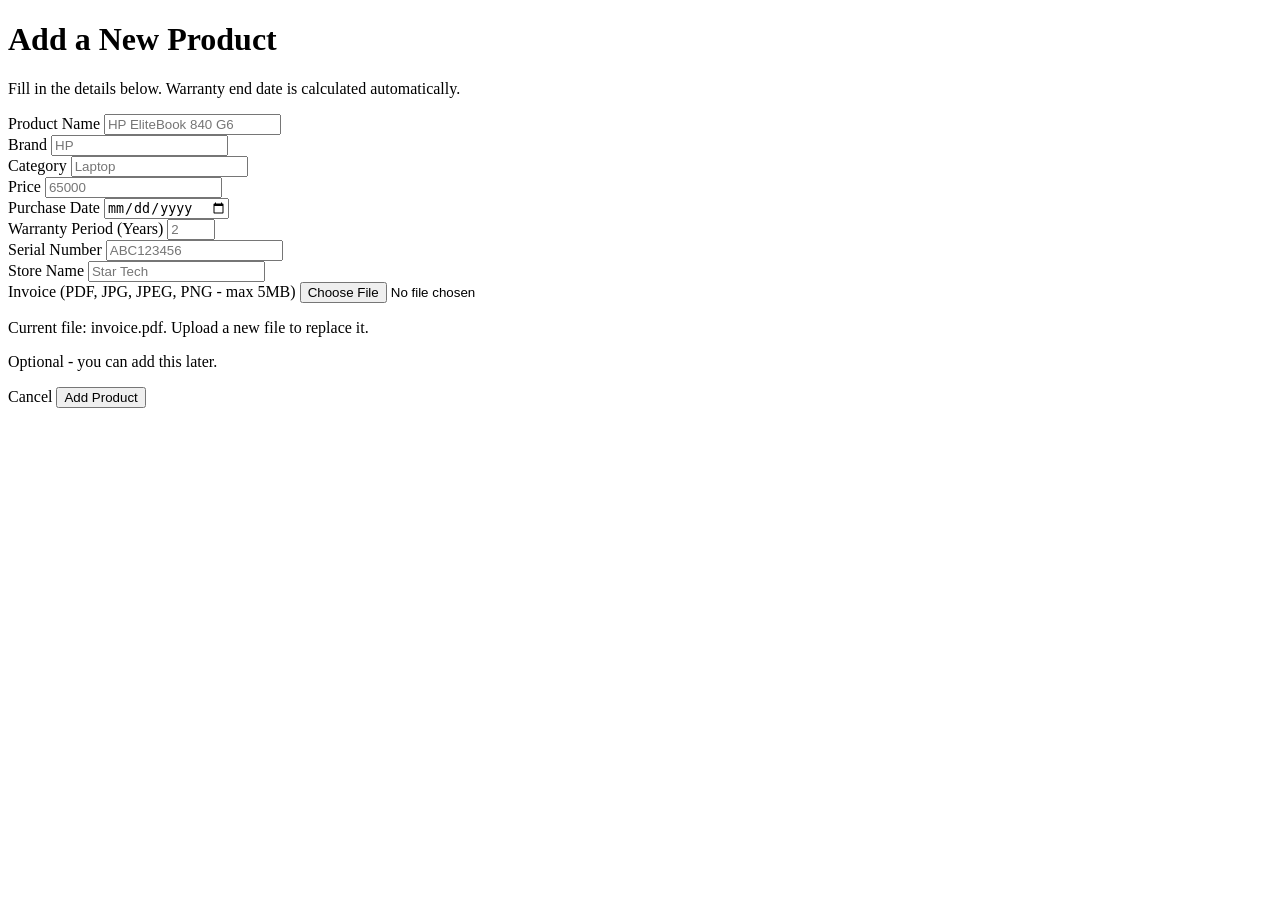
==== src/main/resources/templates/products/add-product.html @ 9dee8832 "1st add" ====
<!DOCTYPE html>
<html lang="en" xmlns:th="http://www.thymeleaf.org">
<head>
    <meta charset="UTF-8">
    <meta name="viewport" content="width=device-width, initial-scale=1.0">
    <title th:text="${isEdit} ? 'Edit Product - WarrantyBox' : 'Add Product - WarrantyBox'">Add Product</title>
    <link rel="stylesheet" th:href="@{/css/style.css}">
    <link rel="stylesheet" th:href="@{/css/dashboard.css}">
</head>
<body>

<div th:replace="~{fragments/navbar :: navbar}"></div>

<main class="page page-narrow">
    <div class="page-header">
        <div>
            <h1 th:text="${isEdit} ? 'Edit Product' : 'Add a New Product'">Add a New Product</h1>
            <p class="page-subtitle">Fill in the details below. Warranty end date is calculated automatically.</p>
        </div>
    </div>

    <div class="alert alert-error" th:if="${errorMessage}" th:text="${errorMessage}"></div>

    <form class="card form-card"
          th:action="${isEdit} ? @{/products/edit/{id}(id=${product.id})} : @{/products/add}"
          method="post" enctype="multipart/form-data">

        <div class="form-grid">
            <div class="form-field">
                <label for="name">Product Name</label>
                <input type="text" id="name" name="name" th:value="${product.name}" placeholder="HP EliteBook 840 G6" required>
            </div>

            <div class="form-field">
                <label for="brand">Brand</label>
                <input type="text" id="brand" name="brand" th:value="${product.brand}" placeholder="HP" required>
            </div>

            <div class="form-field">
                <label for="category">Category</label>
                <input type="text" id="category" name="category" th:value="${product.category}" placeholder="Laptop" required>
            </div>

            <div class="form-field">
                <label for="price">Price</label>
                <input type="number" id="price" name="price" th:value="${product.price}" step="0.01" min="0" placeholder="65000" required>
            </div>

            <div class="form-field">
                <label for="purchaseDate">Purchase Date</label>
                <input type="date" id="purchaseDate" name="purchaseDate" th:value="${product.purchaseDate}" required>
            </div>

            <div class="form-field">
                <label for="warrantyPeriod">Warranty Period (Years)</label>
                <input type="number" id="warrantyPeriod" name="warrantyPeriod" th:value="${product.warrantyPeriod}" min="0" max="50" placeholder="2" required>
            </div>

            <div class="form-field">
                <label for="serialNumber">Serial Number</label>
                <input type="text" id="serialNumber" name="serialNumber" th:value="${product.serialNumber}" placeholder="ABC123456">
            </div>

            <div class="form-field">
                <label for="storeName">Store Name</label>
                <input type="text" id="storeName" name="storeName" th:value="${product.storeName}" placeholder="Star Tech">
            </div>

            <div class="form-field form-field-full">
                <label for="invoiceFile">Invoice (PDF, JPG, JPEG, PNG - max 5MB)</label>
                <input type="file" id="invoiceFile" name="invoiceFile" accept=".pdf,.jpg,.jpeg,.png">
                <p class="field-hint" th:if="${isEdit and product.invoiceFileName}">
                    Current file: <span th:text="${product.invoiceFileName}">invoice.pdf</span>. Upload a new file to replace it.
                </p>
                <p class="field-hint" th:unless="${isEdit and product.invoiceFileName}">Optional - you can add this later.</p>
            </div>
        </div>

        <div class="form-actions">
            <a th:href="@{/dashboard}" class="btn btn-secondary">Cancel</a>
            <button type="submit" class="btn btn-primary" th:text="${isEdit} ? 'Save Changes' : 'Add Product'">Add Product</button>
        </div>
    </form>
</main>

<script th:src="@{/js/script.js}"></script>
</body>
</html>
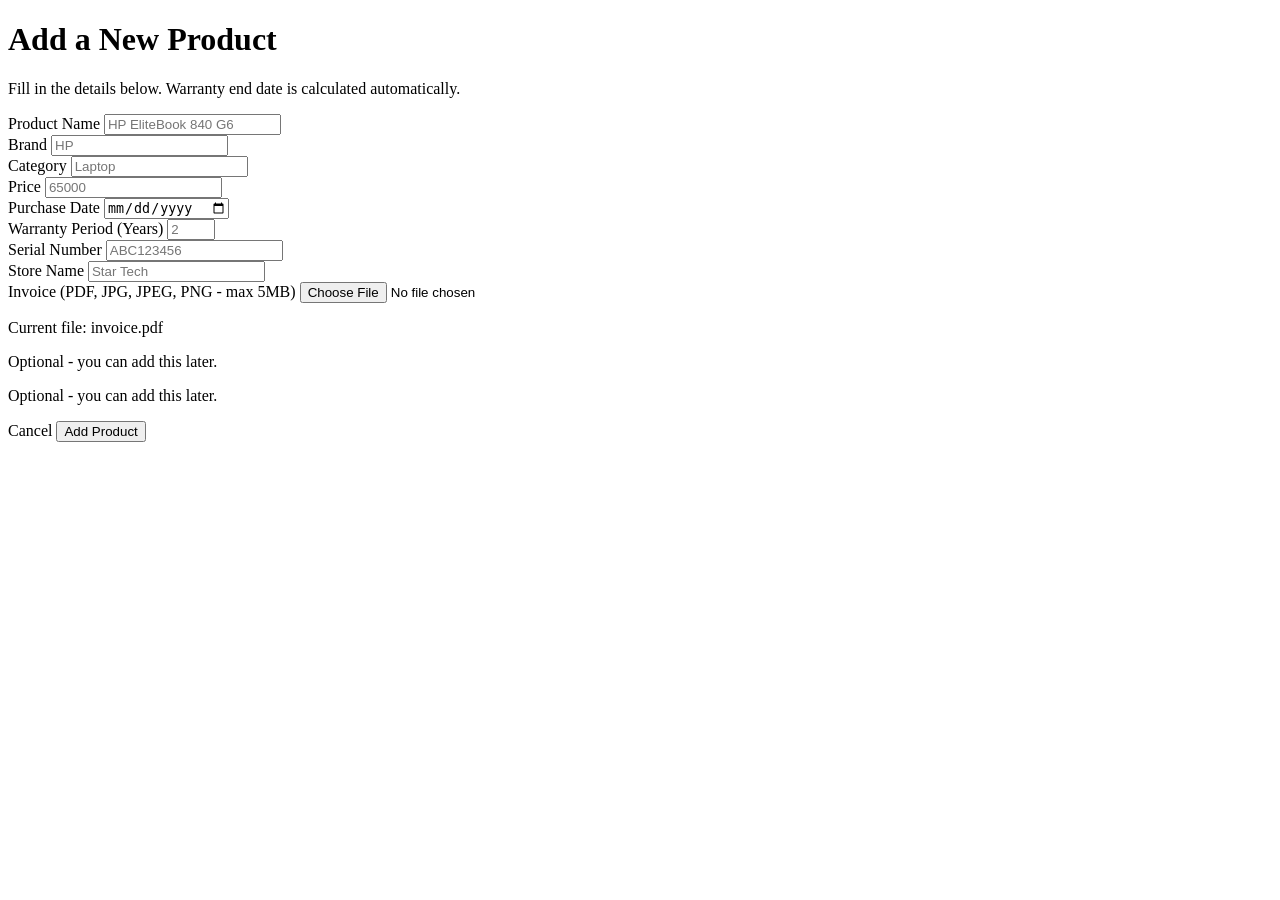
==== commit a36ce04a: "2nd edit" ====
--- a/src/main/resources/templates/products/add-product.html
+++ b/src/main/resources/templates/products/add-product.html
@@ -3,86 +3,205 @@
 <head>
     <meta charset="UTF-8">
     <meta name="viewport" content="width=device-width, initial-scale=1.0">
-    <title th:text="${isEdit} ? 'Edit Product - WarrantyBox' : 'Add Product - WarrantyBox'">Add Product</title>
+
+    <title th:text="${isEdit} ? 'Edit Product - WarrantyBox' : 'Add Product - WarrantyBox'">
+        Add Product
+    </title>
+
     <link rel="stylesheet" th:href="@{/css/style.css}">
     <link rel="stylesheet" th:href="@{/css/dashboard.css}">
 </head>
+
 <body>
 
 <div th:replace="~{fragments/navbar :: navbar}"></div>
 
 <main class="page page-narrow">
+
     <div class="page-header">
         <div>
-            <h1 th:text="${isEdit} ? 'Edit Product' : 'Add a New Product'">Add a New Product</h1>
-            <p class="page-subtitle">Fill in the details below. Warranty end date is calculated automatically.</p>
+            <h1 th:text="${isEdit} ? 'Edit Product' : 'Add a New Product'">
+                Add a New Product
+            </h1>
+
+            <p class="page-subtitle">
+                Fill in the details below. Warranty end date is calculated automatically.
+            </p>
         </div>
     </div>
 
-    <div class="alert alert-error" th:if="${errorMessage}" th:text="${errorMessage}"></div>
-
+    <!-- Error Message -->
+    <div class="alert alert-error"
+         th:if="${errorMessage}"
+         th:text="${errorMessage}">
+    </div>
+
+    <!-- Product Form -->
     <form class="card form-card"
           th:action="${isEdit} ? @{/products/edit/{id}(id=${product.id})} : @{/products/add}"
-          method="post" enctype="multipart/form-data">
+          method="post"
+          enctype="multipart/form-data">
 
         <div class="form-grid">
+
+            <!-- Product Name -->
             <div class="form-field">
                 <label for="name">Product Name</label>
-                <input type="text" id="name" name="name" th:value="${product.name}" placeholder="HP EliteBook 840 G6" required>
-            </div>
-
+
+                <input type="text"
+                       id="name"
+                       name="name"
+                       th:value="${product.name}"
+                       placeholder="HP EliteBook 840 G6"
+                       required>
+            </div>
+
+            <!-- Brand -->
             <div class="form-field">
                 <label for="brand">Brand</label>
-                <input type="text" id="brand" name="brand" th:value="${product.brand}" placeholder="HP" required>
-            </div>
-
+
+                <input type="text"
+                       id="brand"
+                       name="brand"
+                       th:value="${product.brand}"
+                       placeholder="HP"
+                       required>
+            </div>
+
+            <!-- Category -->
             <div class="form-field">
                 <label for="category">Category</label>
-                <input type="text" id="category" name="category" th:value="${product.category}" placeholder="Laptop" required>
-            </div>
-
+
+                <input type="text"
+                       id="category"
+                       name="category"
+                       th:value="${product.category}"
+                       placeholder="Laptop"
+                       required>
+            </div>
+
+            <!-- Price -->
             <div class="form-field">
                 <label for="price">Price</label>
-                <input type="number" id="price" name="price" th:value="${product.price}" step="0.01" min="0" placeholder="65000" required>
-            </div>
-
+
+                <input type="number"
+                       id="price"
+                       name="price"
+                       th:value="${product.price}"
+                       step="0.01"
+                       min="0"
+                       placeholder="65000"
+                       required>
+            </div>
+
+            <!-- Purchase Date -->
             <div class="form-field">
                 <label for="purchaseDate">Purchase Date</label>
-                <input type="date" id="purchaseDate" name="purchaseDate" th:value="${product.purchaseDate}" required>
-            </div>
-
-            <div class="form-field">
-                <label for="warrantyPeriod">Warranty Period (Years)</label>
-                <input type="number" id="warrantyPeriod" name="warrantyPeriod" th:value="${product.warrantyPeriod}" min="0" max="50" placeholder="2" required>
-            </div>
-
+
+                <input type="date"
+                       id="purchaseDate"
+                       name="purchaseDate"
+                       th:value="${product.purchaseDate}"
+                       required>
+            </div>
+
+            <!-- Warranty Period -->
+            <div class="form-field">
+                <label for="warrantyPeriod">
+                    Warranty Period (Years)
+                </label>
+
+                <input type="number"
+                       id="warrantyPeriod"
+                       name="warrantyPeriod"
+                       th:value="${product.warrantyPeriod}"
+                       min="0"
+                       max="50"
+                       placeholder="2"
+                       required>
+            </div>
+
+            <!-- Serial Number -->
             <div class="form-field">
                 <label for="serialNumber">Serial Number</label>
-                <input type="text" id="serialNumber" name="serialNumber" th:value="${product.serialNumber}" placeholder="ABC123456">
-            </div>
-
+
+                <input type="text"
+                       id="serialNumber"
+                       name="serialNumber"
+                       th:value="${product.serialNumber}"
+                       placeholder="ABC123456">
+            </div>
+
+            <!-- Store Name -->
             <div class="form-field">
                 <label for="storeName">Store Name</label>
-                <input type="text" id="storeName" name="storeName" th:value="${product.storeName}" placeholder="Star Tech">
-            </div>
-
+
+                <input type="text"
+                       id="storeName"
+                       name="storeName"
+                       th:value="${product.storeName}"
+                       placeholder="Star Tech">
+            </div>
+
+            <!-- Invoice -->
             <div class="form-field form-field-full">
-                <label for="invoiceFile">Invoice (PDF, JPG, JPEG, PNG - max 5MB)</label>
-                <input type="file" id="invoiceFile" name="invoiceFile" accept=".pdf,.jpg,.jpeg,.png">
-                <p class="field-hint" th:if="${isEdit and product.invoiceFileName}">
-                    Current file: <span th:text="${product.invoiceFileName}">invoice.pdf</span>. Upload a new file to replace it.
+
+                <label for="invoiceFile">
+                    Invoice (PDF, JPG, JPEG, PNG - max 5MB)
+                </label>
+
+                <input type="file"
+                       id="invoiceFile"
+                       name="invoiceFile"
+                       accept=".pdf,.jpg,.jpeg,.png">
+
+                <!-- Existing Invoice During Edit -->
+                <div th:if="${isEdit}">
+
+                    <p class="field-hint"
+                       th:if="${product.invoiceFileName != null}"
+                       th:text="'Current file: ' + ${product.invoiceFileName} + '. Upload a new file to replace it.'">
+                        Current file: invoice.pdf
+                    </p>
+
+                    <p class="field-hint"
+                       th:if="${product.invoiceFileName == null}">
+                        Optional - you can add this later.
+                    </p>
+
+                </div>
+
+                <!-- Add Product -->
+                <p class="field-hint"
+                   th:if="${!isEdit}">
+                    Optional - you can add this later.
                 </p>
-                <p class="field-hint" th:unless="${isEdit and product.invoiceFileName}">Optional - you can add this later.</p>
-            </div>
+
+            </div>
+
         </div>
 
+        <!-- Form Actions -->
         <div class="form-actions">
-            <a th:href="@{/dashboard}" class="btn btn-secondary">Cancel</a>
-            <button type="submit" class="btn btn-primary" th:text="${isEdit} ? 'Save Changes' : 'Add Product'">Add Product</button>
+
+            <a th:href="@{/dashboard}"
+               class="btn btn-secondary">
+                Cancel
+            </a>
+
+            <button type="submit"
+                    class="btn btn-primary"
+                    th:text="${isEdit} ? 'Save Changes' : 'Add Product'">
+                Add Product
+            </button>
+
         </div>
+
     </form>
+
 </main>
 
 <script th:src="@{/js/script.js}"></script>
+
 </body>
-</html>
+</html>
